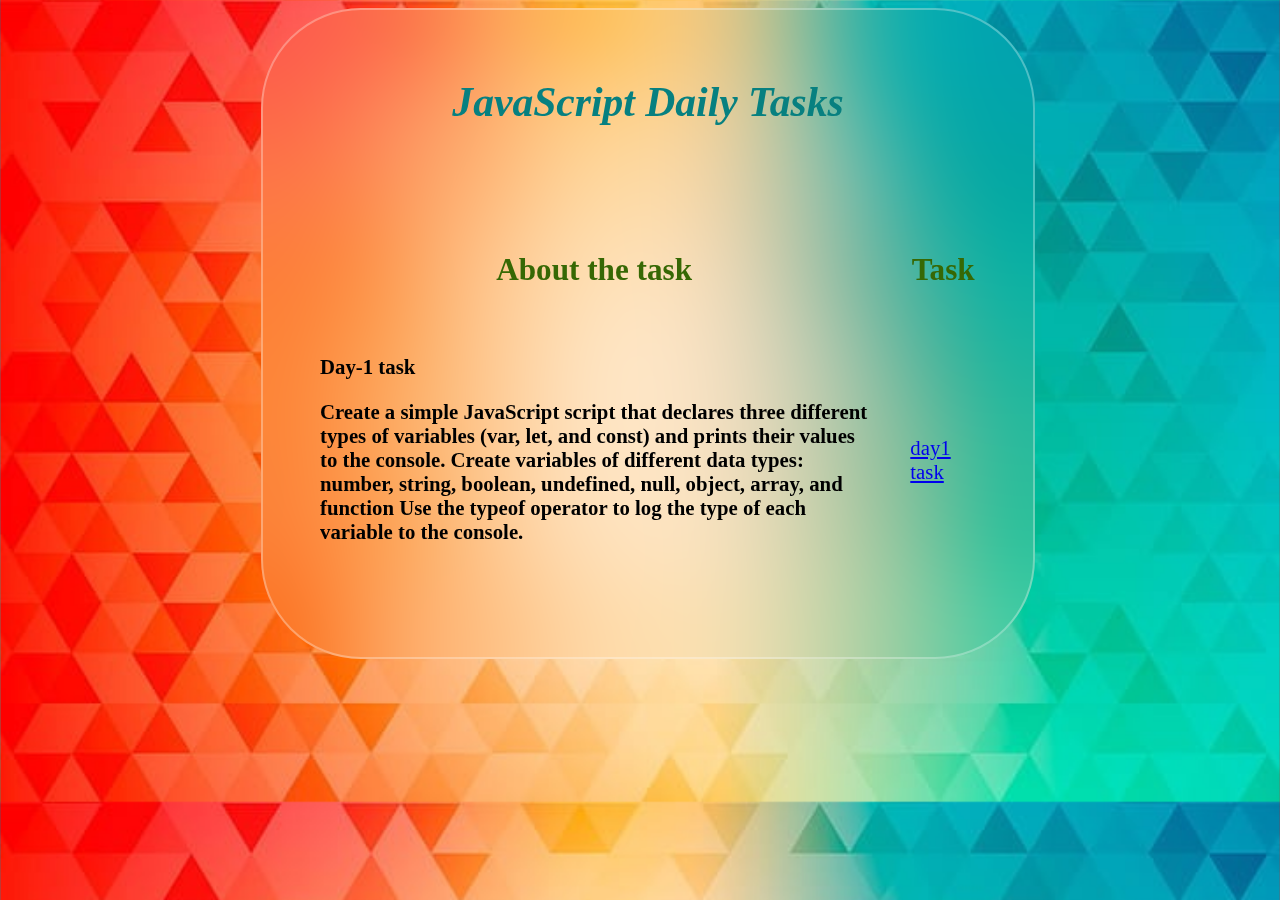
==== index.html @ 272b1f6a "changes in main page" ====
<!DOCTYPE html>
<html lang="en">
<head>
    <meta charset="UTF-8">
    <meta name="viewport" content="width=device-width, initial-scale=1.0">
    <title>main page</title>
    <style>
        body{
            background-image: url("./main.jpg");
            width: 100vw;
            background-size: cover;
            text-align: center;
            font-size: 1.3rem;
        }
        .qwe{
            width: 700px;
            border: 2px solid rgba(255,255,255,.3);
            border-radius: 100px;
            color: #fff;
            backdrop-filter: blur(50px);
            padding: 40px 35px 70px;
        }
        h1{
            font-style: italic;
            color: rgb(7, 128, 128);
        }
        th{
            color: rgb(54, 104, 4);
        }
        td{
            color: black;
        }

    </style>
</head>
<body >
    <center>
<div class="qwe">

        <h1>JavaScript Daily Tasks</h1><br>
        <h2></h2>

        <table cellpadding="20px">
            <tr>
                <th><h2>About the task</h2></th>
                <th><h2>Task</h2></th>
            </tr>
            <b>

                <tr>
                    <td><b>Day-1 task
                        <p> Create a simple JavaScript script that declares three different types of variables (var, let, and const) and prints their values to the console.
                            Create variables of different data types: number, string, boolean, undefined, null, object, array, and function
                            Use the typeof operator to log the type of each variable to the console.
                            </p>
                    </b></td>
                    <td><a href="./Day-1_js/index.html">day1 task</a></td>
            </tr>            
        </table>
    </div>
</center>
        
  
</body>
</html>
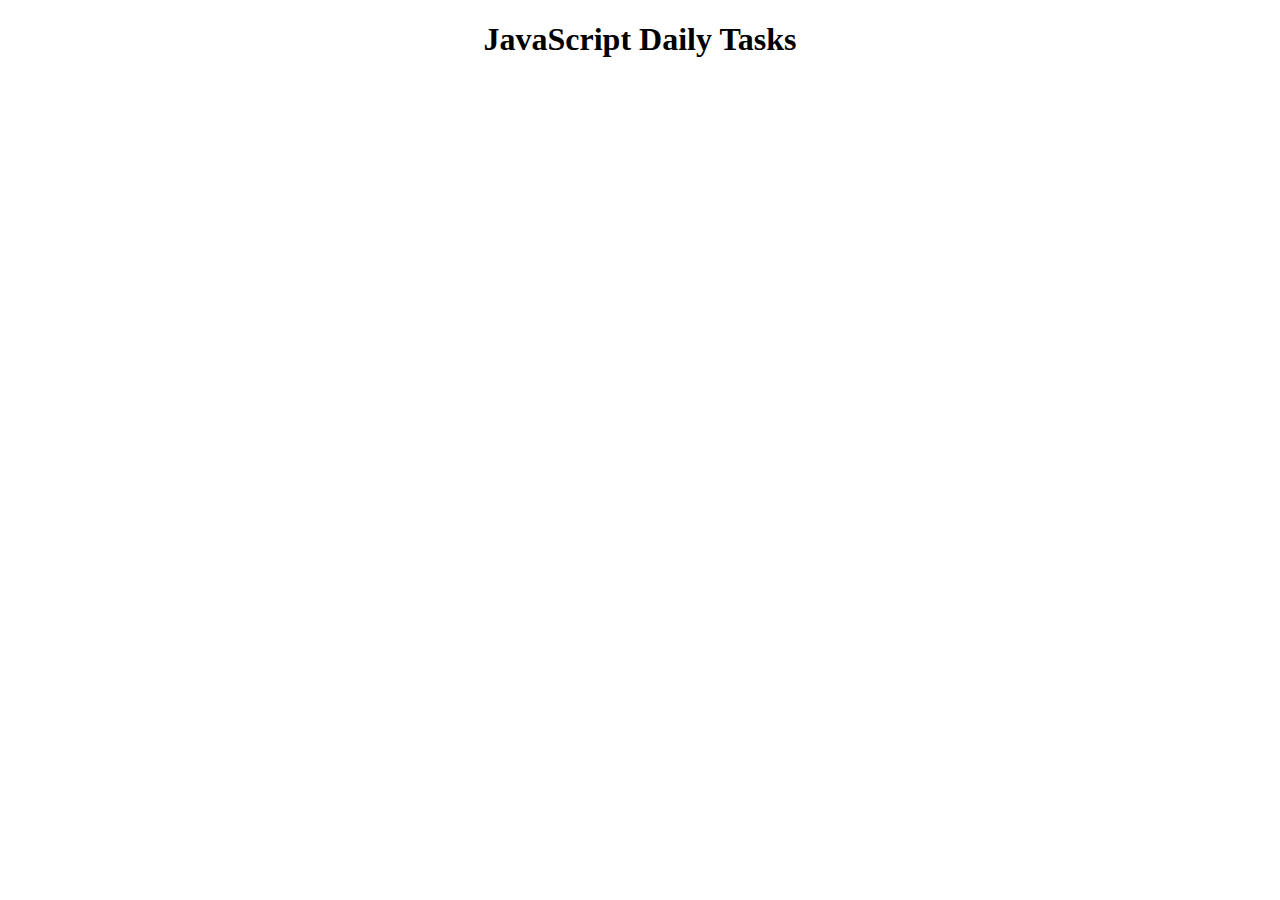
==== commit 13a1943e: "done upto day3" ====
--- a/index.html
+++ b/index.html
@@ -5,7 +5,7 @@
     <meta name="viewport" content="width=device-width, initial-scale=1.0">
     <title>main page</title>
     <style>
-        body{
+        /* body{
             background-image: url("./main.jpg");
             width: 100vw;
             background-size: cover;
@@ -29,7 +29,7 @@
         }
         td{
             color: black;
-        }
+        } */
 
     </style>
 </head>
@@ -38,8 +38,7 @@
 <div class="qwe">
 
         <h1>JavaScript Daily Tasks</h1><br>
-        <h2></h2>
-
+<!--         
         <table cellpadding="20px">
             <tr>
                 <th><h2>About the task</h2></th>
@@ -56,7 +55,8 @@
                     </b></td>
                     <td><a href="./Day-1_js/index.html">day1 task</a></td>
             </tr>            
-        </table>
+        </table> -->
+        
     </div>
 </center>
         
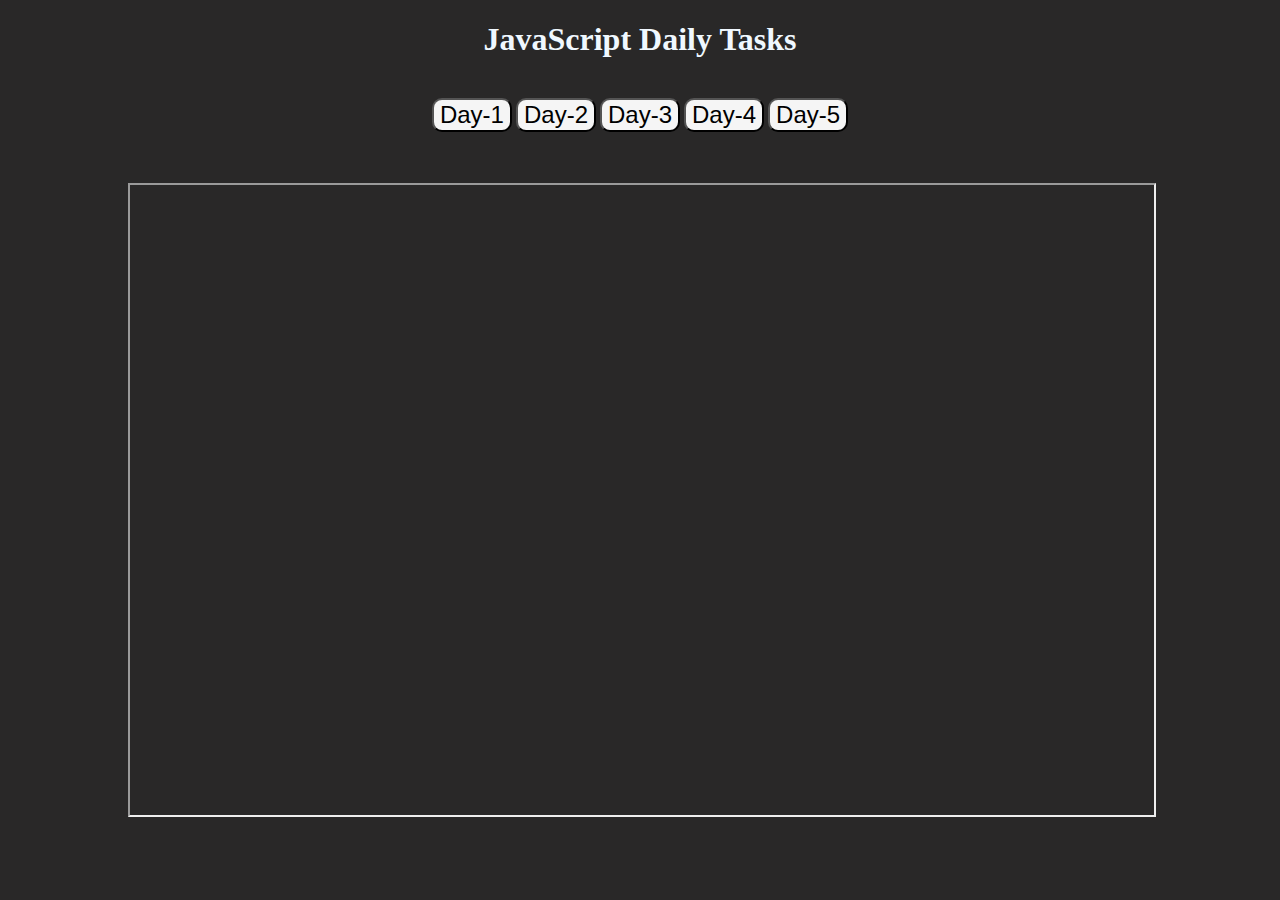
==== commit 22380e58: "Done" ====
--- a/index.html
+++ b/index.html
@@ -1,65 +1,41 @@
 <!DOCTYPE html>
 <html lang="en">
-<head>
-    <meta charset="UTF-8">
-    <meta name="viewport" content="width=device-width, initial-scale=1.0">
+  <head>
+    <meta charset="UTF-8" />
+    <meta name="viewport" content="width=device-width, initial-scale=1.0" />
     <title>main page</title>
     <style>
-        /* body{
-            background-image: url("./main.jpg");
-            width: 100vw;
-            background-size: cover;
-            text-align: center;
-            font-size: 1.3rem;
+        body{
+            background-color: rgb(41, 40, 40);
+            color: aliceblue;
         }
-        .qwe{
-            width: 700px;
-            border: 2px solid rgba(255,255,255,.3);
-            border-radius: 100px;
-            color: #fff;
-            backdrop-filter: blur(50px);
-            padding: 40px 35px 70px;
+        button{
+            font-size: x-large;
+            border-radius: 10px;
+            background-color: whitesmoke;
         }
-        h1{
-            font-style: italic;
-            color: rgb(7, 128, 128);
+        a{
+            text-decoration: none;
+            color: black;
         }
-        th{
-            color: rgb(54, 104, 4);
+        iframe{
+            margin-top: 5%;
         }
-        td{
-            color: black;
-        } */
-
     </style>
-</head>
-<body >
+  </head>
+  <body>
     <center>
-<div class="qwe">
-
-        <h1>JavaScript Daily Tasks</h1><br>
-<!--         
-        <table cellpadding="20px">
-            <tr>
-                <th><h2>About the task</h2></th>
-                <th><h2>Task</h2></th>
-            </tr>
-            <b>
-
-                <tr>
-                    <td><b>Day-1 task
-                        <p> Create a simple JavaScript script that declares three different types of variables (var, let, and const) and prints their values to the console.
-                            Create variables of different data types: number, string, boolean, undefined, null, object, array, and function
-                            Use the typeof operator to log the type of each variable to the console.
-                            </p>
-                    </b></td>
-                    <td><a href="./Day-1_js/index.html">day1 task</a></td>
-            </tr>            
-        </table> -->
-        
-    </div>
-</center>
-        
-  
-</body>
-</html>+      <div class="qwe">
+        <h1>JavaScript Daily Tasks</h1><br/>
+        <button><a href="./Day-1_js/index.html" target="Surya">Day-1</a></button>
+        <button><a href="./Day-2_js/index.html" target="Surya">Day-2</a></button>
+        <button><a href="./Day-3_js/index.html" target="Surya">Day-3</a></button>
+        <button><a href="./Day-4_js/index.html" target="Surya">Day-4</a></button>
+        <button><a href="./Day-5_js/index.html" target="Surya">Day-5</a></button>
+      </div>
+      <div style="height: 70vh; width: 80vw;">
+        <iframe src="" frameborder="1" name="Surya" height="100%" width="100%"></iframe>
+      </div>
+    </center>
+  </body>
+</html>
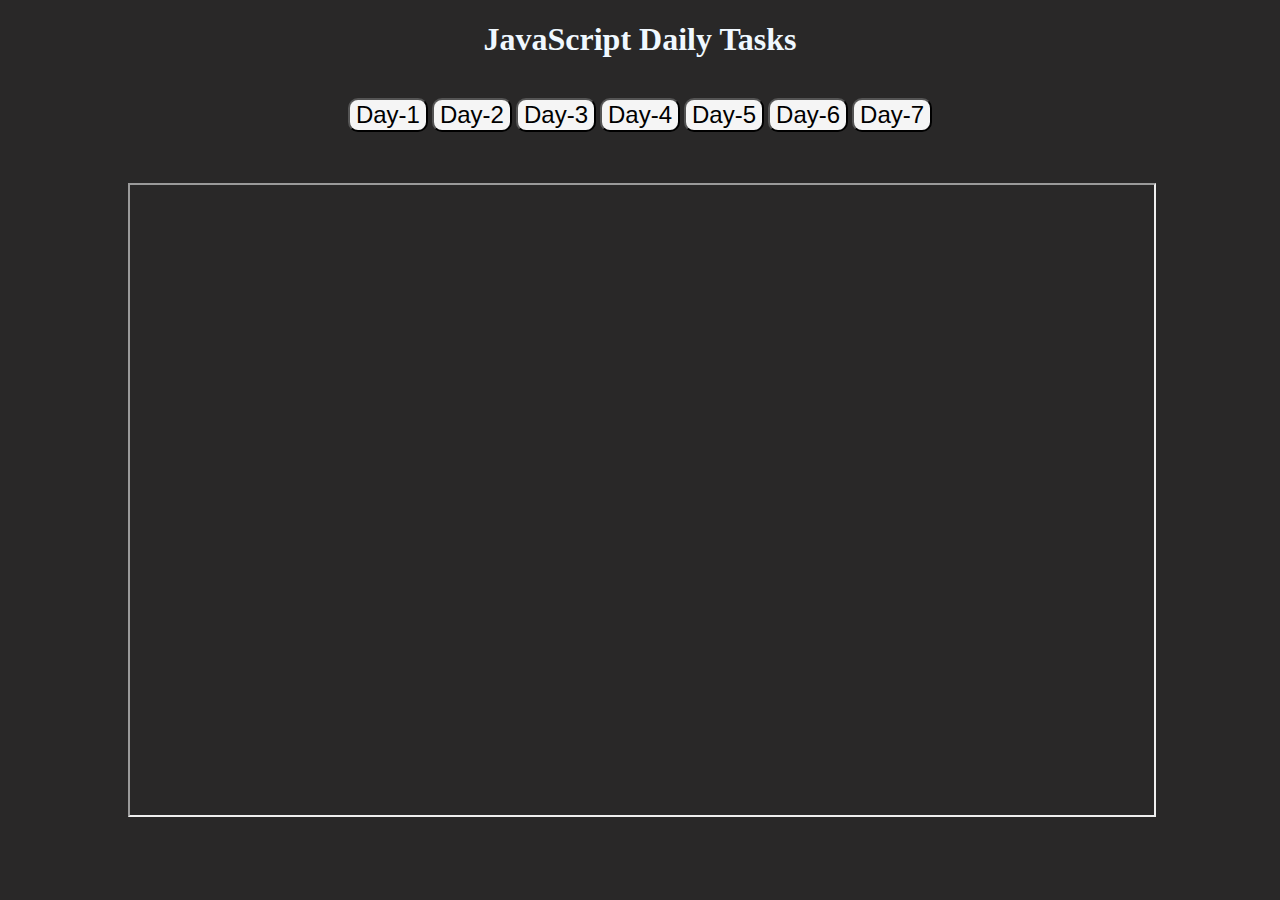
==== commit 4b8f640c: "workdone" ====
--- a/index.html
+++ b/index.html
@@ -32,9 +32,11 @@
         <button><a href="./Day-3_js/index.html" target="Surya">Day-3</a></button>
         <button><a href="./Day-4_js/index.html" target="Surya">Day-4</a></button>
         <button><a href="./Day-5_js/index.html" target="Surya">Day-5</a></button>
+        <button><a href="./Day-6_js/index.html" target="Surya">Day-6</a></button>
+        <button><a href="./Day-7_js/index.html" target="Surya">Day-7</a></button>
       </div>
       <div style="height: 70vh; width: 80vw;">
-        <iframe src="" frameborder="1" name="Surya" height="100%" width="100%"></iframe>
+        <iframe src="" frameborder="1" name="Surya" height="100%" width="100%" style="scroll-behavior: smooth;"></iframe>
       </div>
     </center>
   </body>
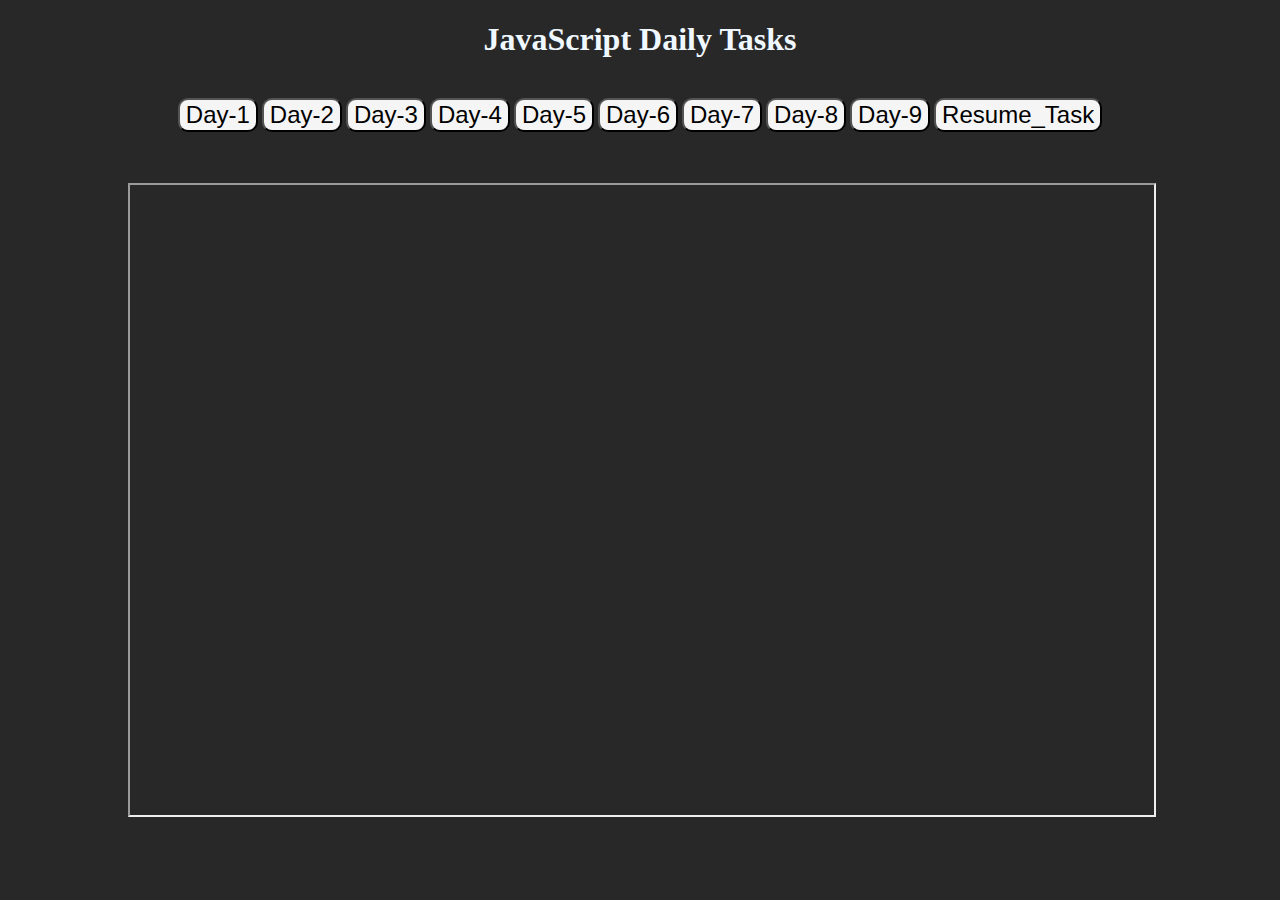
==== commit 67332a97: "changes_in main page" ====
--- a/index.html
+++ b/index.html
@@ -34,6 +34,9 @@
         <button><a href="./Day-5_js/index.html" target="Surya">Day-5</a></button>
         <button><a href="./Day-6_js/index.html" target="Surya">Day-6</a></button>
         <button><a href="./Day-7_js/index.html" target="Surya">Day-7</a></button>
+        <button><a href="./Day-8_js/index.html" target="Surya">Day-8</a></button>
+        <button><a href="./Day-9_js/index.html" target="Surya">Day-9</a></button>
+        <button><a href="./Day-10_js/index.html" target="_blank">Resume_Task</a></button>
       </div>
       <div style="height: 70vh; width: 80vw;">
         <iframe src="" frameborder="1" name="Surya" height="100%" width="100%" style="scroll-behavior: smooth;"></iframe>
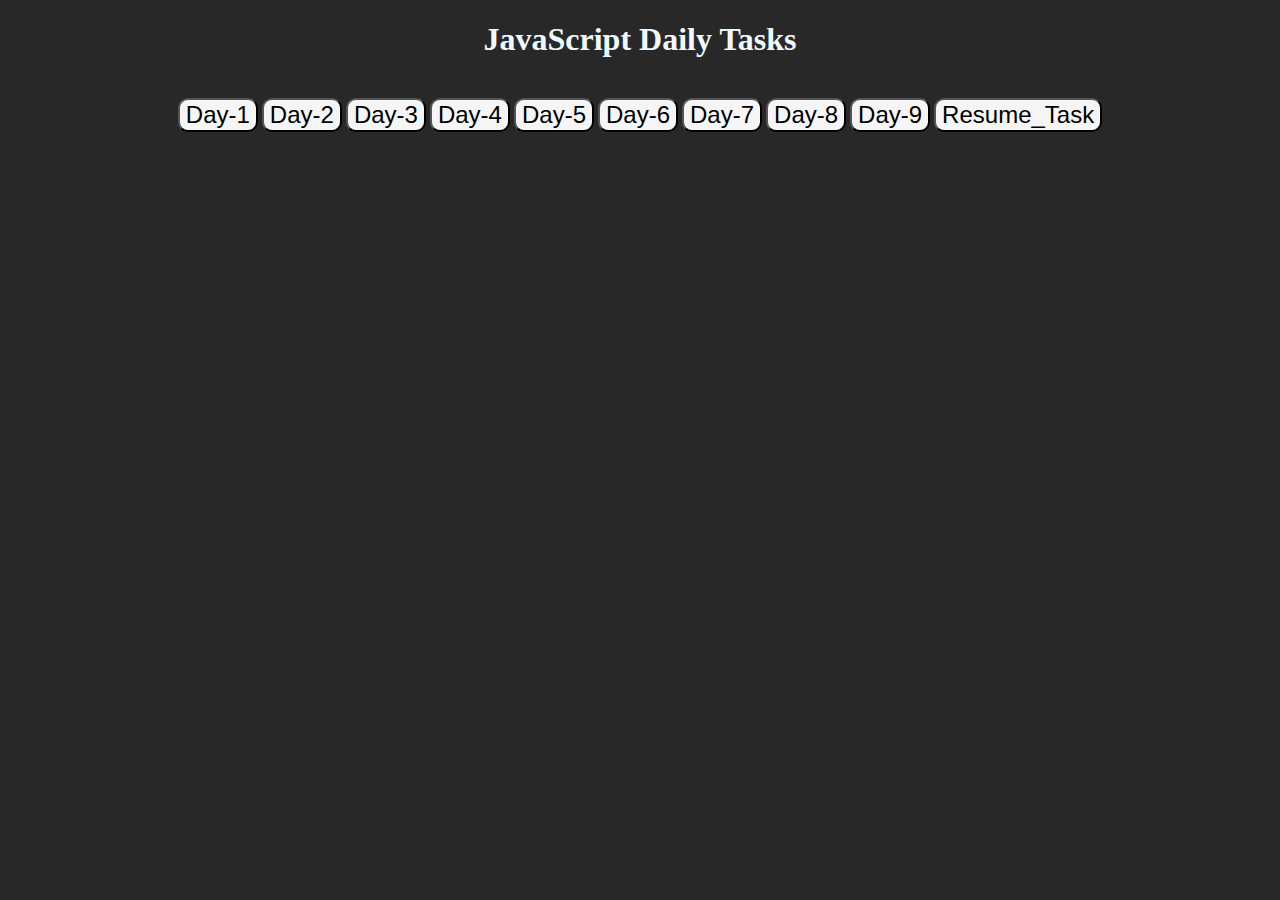
==== commit d66f9ab9: "changes in main" ====
--- a/index.html
+++ b/index.html
@@ -38,9 +38,9 @@
         <button><a href="./Day-9_js/index.html" target="Surya">Day-9</a></button>
         <button><a href="./Day-10_js/index.html" target="_blank">Resume_Task</a></button>
       </div>
-      <div style="height: 70vh; width: 80vw;">
+      <!-- <div style="height: 70vh; width: 80vw;">
         <iframe src="" frameborder="1" name="Surya" height="100%" width="100%" style="scroll-behavior: smooth;"></iframe>
-      </div>
+      </div> -->
     </center>
   </body>
 </html>
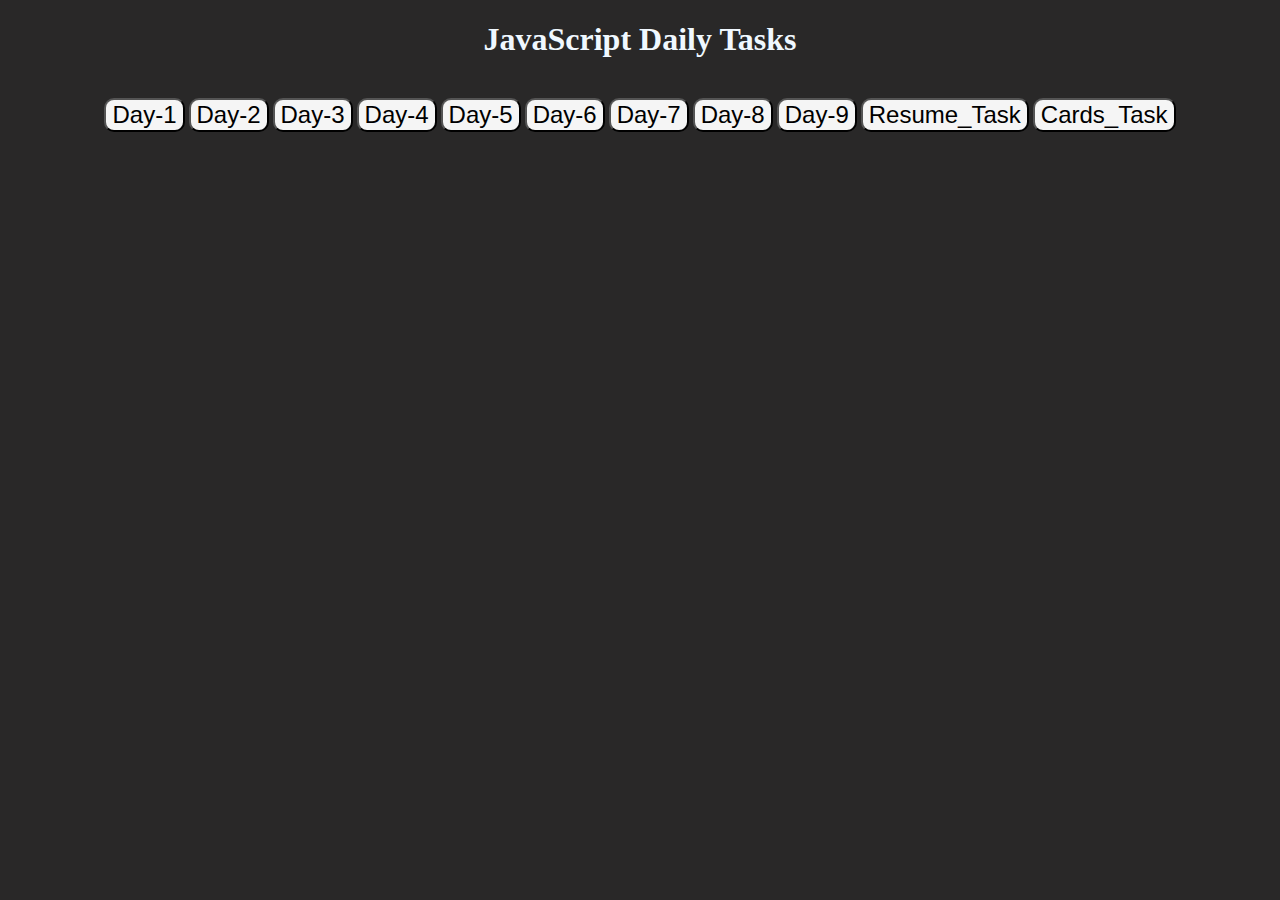
==== commit 1a262c7c: "cards_task" ====
--- a/index.html
+++ b/index.html
@@ -37,6 +37,7 @@
         <button><a href="./Day-8_js/index.html" target="Surya">Day-8</a></button>
         <button><a href="./Day-9_js/index.html" target="Surya">Day-9</a></button>
         <button><a href="./Day-10_js/index.html" target="_blank">Resume_Task</a></button>
+        <button><a href="./Day-11_js/index.html" target="_blank">Cards_Task</a></button>
       </div>
       <!-- <div style="height: 70vh; width: 80vw;">
         <iframe src="" frameborder="1" name="Surya" height="100%" width="100%" style="scroll-behavior: smooth;"></iframe>
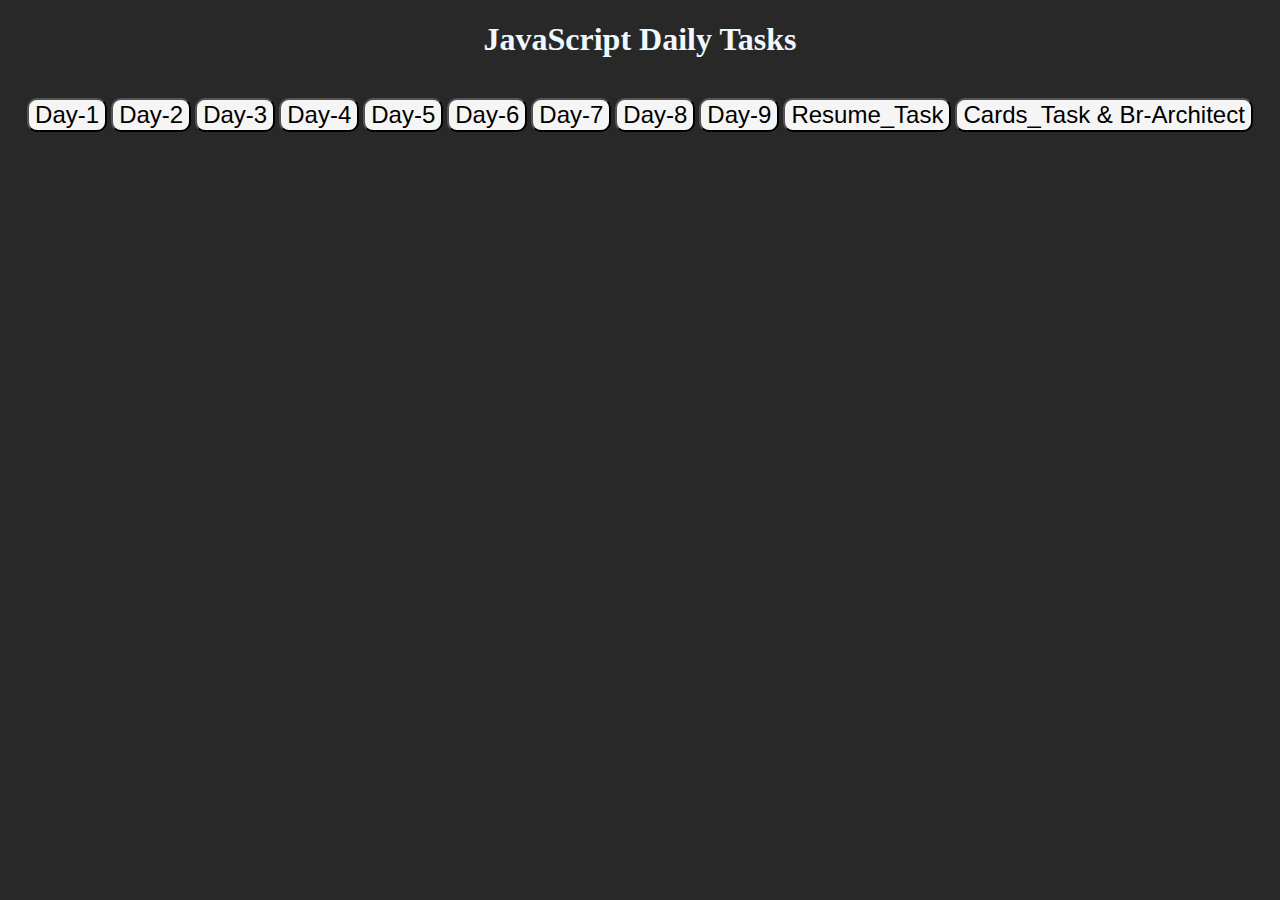
==== commit 46376b36: "changes in main page" ====
--- a/index.html
+++ b/index.html
@@ -37,7 +37,7 @@
         <button><a href="./Day-8_js/index.html" target="Surya">Day-8</a></button>
         <button><a href="./Day-9_js/index.html" target="Surya">Day-9</a></button>
         <button><a href="./Day-10_js/index.html" target="_blank">Resume_Task</a></button>
-        <button><a href="./Day-11_js/index.html" target="_blank">Cards_Task</a></button>
+        <button><a href="./Day-11_js/index.html" target="_blank">Cards_Task & Br-Architect</a></button>
       </div>
       <!-- <div style="height: 70vh; width: 80vw;">
         <iframe src="" frameborder="1" name="Surya" height="100%" width="100%" style="scroll-behavior: smooth;"></iframe>
